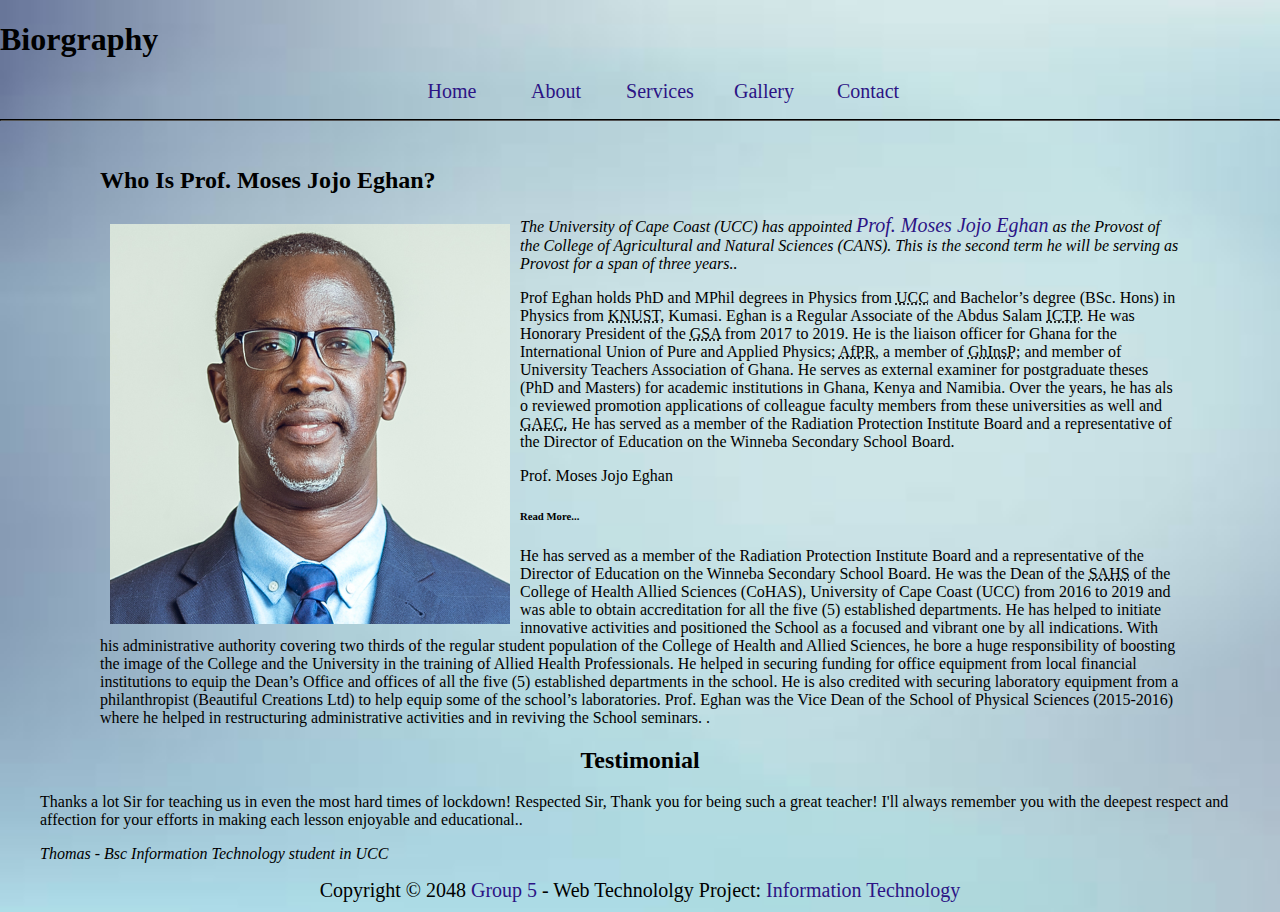
==== abouts.html @ 12446e4e "Add files via upload" ====
<!DOCTYPE html>
<html>
<head>
<meta http-equiv="Content-Type" content="text/html; charset=utf-8" />
<title>About Prof. Jojo Eghan </title>
<meta name="keywords" content="" />
<meta name="description" content="" />
<link rel="stylesheet" href="css/general.css">
<link href="css/about.css" rel="stylesheet" type="text/css" />

</head>
        <header class=><h1>Biorgraphy</h1></header>
        <nav>
            <ul>
                <li class="nav"><a href="index.html">Home</a></li>
                <li class="nav"><a href="abouts.html">About</a></li>
                <li class="nav"><a href="service.html">Services</a></li>
                <li class="nav"><a href="gallery.html">Gallery</a></li>
                <li class="nav"><a href="contact.html">Contact</a></li>
            </ul>    	
        </nav><hr/></br>
    <div>
    	<section>
            <div>
                <h2>Who Is Prof. Moses Jojo Eghan?</h2>
                <img src="img/joo.jpg" alt="image" height="400" width="400"/>
            </div> 
             <p><em>The University of Cape Coast (UCC) has appointed <a href="https://dmicte.ucc.edu.gh/news/ucc-appoints-prof-moses-jojo-eghan-provost-cans">
                Prof. Moses Jojo Eghan</a> as the Provost of the College of Agricultural and Natural Sciences (CANS).
                This is the second term he will be serving as Provost for a span of three years..</em>
            </p>
             <p>Prof Eghan holds PhD and MPhil degrees in Physics from
                <abbr title="University of Cape Coast">UCC</abbr> and Bachelor’s degree (BSc. Hons) in Physics from <abbr title="Kwame Nkrumah University of Science and Technology">KNUST</abbr>, Kumasi.
                Eghan is a Regular Associate of the Abdus Salam <abbr title="International Centre for Theoretical Physics">ICTP</abbr>.
                He was Honorary President of the <abbr title="Ghana Science Association">GSA</abbr> from 2017 to 2019. He is the liaison
                officer for Ghana for the International Union of Pure and Applied Physics; <abbr title="Associate Editor of African Physical Review">AfPR</abbr>, a member of <abbr title="Ghana Institute of Physics">GhInsP</abbr>;
                and member of University Teachers Association of Ghana.
                He serves as external examiner for postgraduate theses (PhD and Masters) for 
                academic institutions in Ghana, Kenya and Namibia. Over the years, he has als
                o reviewed promotion applications of colleague faculty members from these universities as well and <abbr title="Ghana Atomic Energy Agency">GAEC.</abbr>
                He has served as a member of the Radiation Protection Institute Board and a
                representative of the Director of Education on the Winneba Secondary School Board.
             </p>
			
            <div></div=>
            <div>
            <p>
                Prof. Moses Jojo Eghan
            </p>

            </div>
            <h6 class="read">Read More...</h6>
            <p> He has served as a member of the Radiation Protection Institute Board and a representative of the Director
                of Education on the Winneba Secondary School Board. 
                He was the Dean of the <abbr title="School of Allied Health Sciences">SAHS</abbr> of the College
                of Health Allied Sciences (CoHAS), University of Cape Coast (UCC) from 2016 to 2019 and was able to obtain
                accreditation for all the five (5) established departments. He has helped to initiate innovative activities
                and positioned the School as a focused and vibrant one by all indications.
                With his administrative authority covering two thirds of the regular student population of the College
                of Health and Allied Sciences, he bore a huge responsibility of boosting the image of the College and the
                University in the training of Allied Health Professionals. He helped in securing funding for office equipment
                from local financial institutions to equip the Dean’s Office and offices of all the five (5) established 
                departments in the school.
                He is also credited with securing laboratory equipment from a philanthropist (Beautiful Creations Ltd) to
                help equip some of the school’s laboratories.
                Prof. Eghan was the Vice Dean of the School of Physical Sciences (2015-2016) where he helped in restructuring
                administrative activities and in reviving the School seminars. .
            </p>      
        </section>
        <div>
            <span class="test"><h2>Testimonial</h2></span>
            <blockquote>
            <p>Thanks a lot Sir for teaching us in even the most hard times of lockdown! Respected Sir, Thank you for
                being such a great teacher! I'll always remember you with the deepest respect and affection for your 
                efforts in making each lesson enjoyable and educational..</p>
            <cite>Thomas - <span>Bsc Information Technology student in UCC</span></cite>
            </blockquote>
        
        </div>
    	
    	</div>
    </div>

	<footer>
    	Copyright © 2048 <a href="#">Group 5</a> - Web Technololgy Project: <a href="http://www.ucc.edu.gh">Information Technology</a>
	</footer>


</body>
</html>
---- css/general.css ----
body{
    background-image: url(../img/background.jpg) ;
    background-repeat: no-repeat;
    background-size:cover;
}
---- css/about.css ----
body{
	margin: 0;
}

hr{
  border:1px black inset;
}

a{
  font-size: 20px;
}

a:link{
    color: rgb(44, 20, 133);
    text-align: center;
    text-decoration: none;
    display: inline-block;
  }

  a:visited {
    color: rgb(44, 20, 133);
    text-align: center;
    text-decoration: none;
    display: inline-block;
  }
  
  ul a:hover, a:active {
    color: #fff;
    border-radius: 5px;
    background: black;
  }

  ul {
    text-align: center;
  }

  li{
    display: inline-block;
    width: 100px;
  }

section{
	margin: 0 100px 0 100px;
}


img{
	float:left;
	margin: 5px;
	padding: 5px;
}

.test{
	text-align: center;
}

footer{
  margin: 10px 0 10px 0;
  text-align: center;
  font-size: 20px;
}
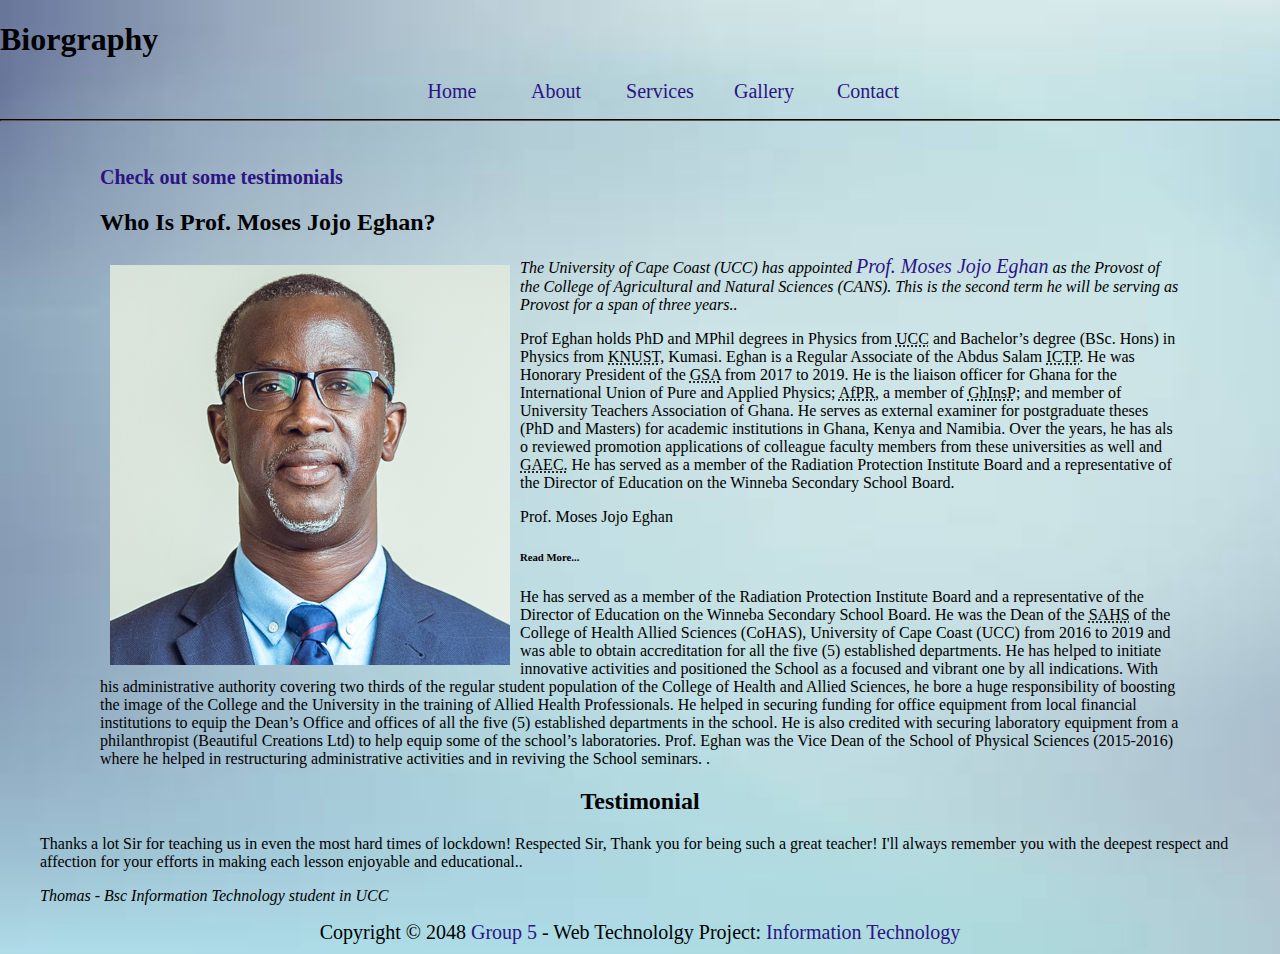
==== commit cb5d9bff: "Update abouts.html" ====
--- a/abouts.html
+++ b/abouts.html
@@ -21,7 +21,7 @@
         </nav><hr/></br>
     <div>
     	<section>
-            <div>
+            <div><h3><a href="#Testimonial">Check out some testimonials</a></h3>
                 <h2>Who Is Prof. Moses Jojo Eghan?</h2>
                 <img src="img/joo.jpg" alt="image" height="400" width="400"/>
             </div> 
@@ -68,7 +68,7 @@
             </p>      
         </section>
         <div>
-            <span class="test"><h2>Testimonial</h2></span>
+            <span class="test"><h2 id="Testimonial">Testimonial</h2></span>
             <blockquote>
             <p>Thanks a lot Sir for teaching us in even the most hard times of lockdown! Respected Sir, Thank you for
                 being such a great teacher! I'll always remember you with the deepest respect and affection for your 
@@ -87,4 +87,4 @@
 
 
 </body>
-</html>+</html>
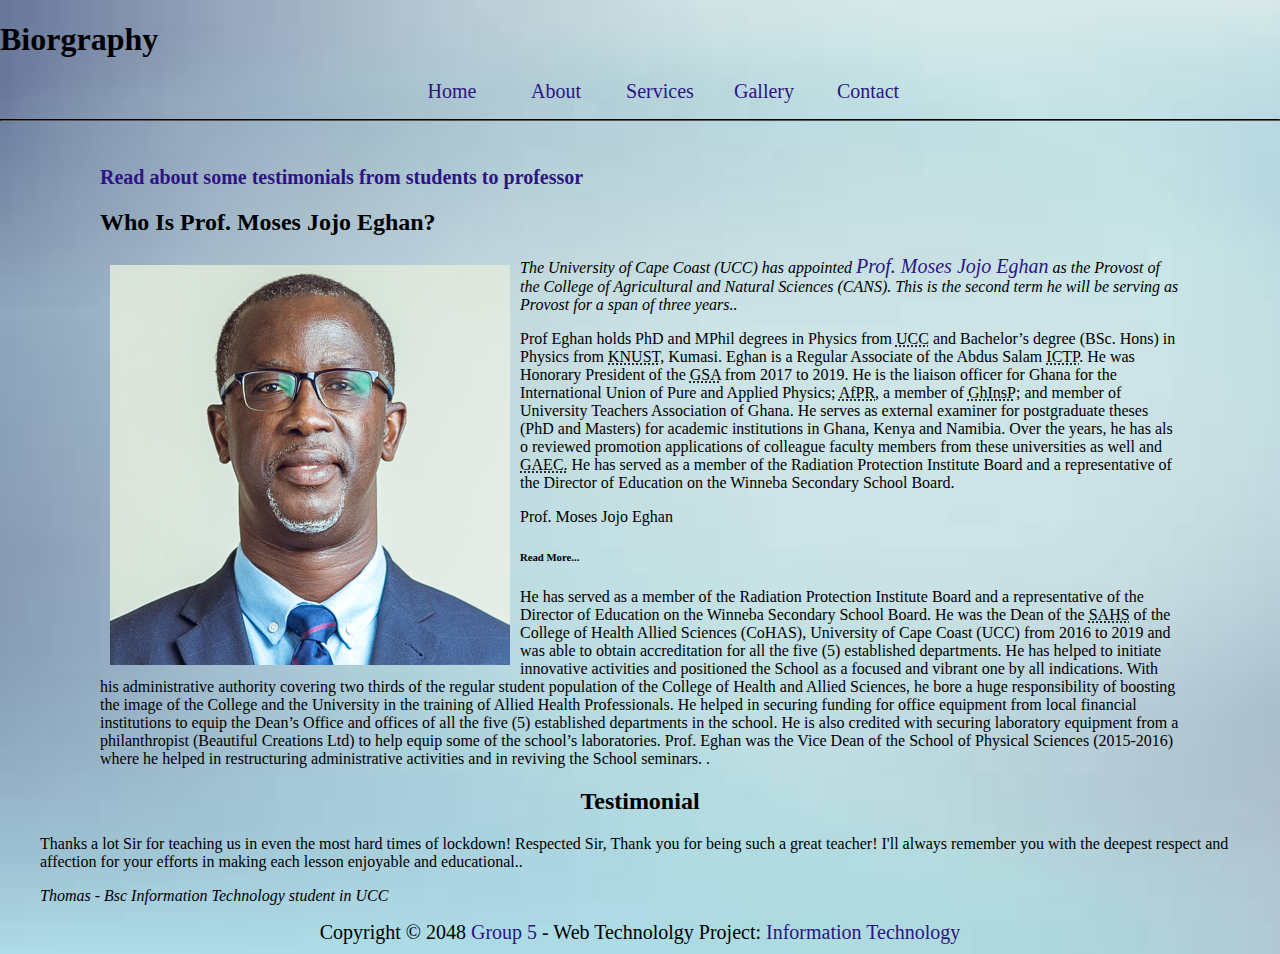
==== commit c39cda48: "Update abouts.html" ====
--- a/abouts.html
+++ b/abouts.html
@@ -21,7 +21,7 @@
         </nav><hr/></br>
     <div>
     	<section>
-            <div><h3><a href="#Testimonial">Check out some testimonials</a></h3>
+            <div><h3><a href="#Testimonial">Read about some testimonials from students to professor</a></h3>
                 <h2>Who Is Prof. Moses Jojo Eghan?</h2>
                 <img src="img/joo.jpg" alt="image" height="400" width="400"/>
             </div> 
